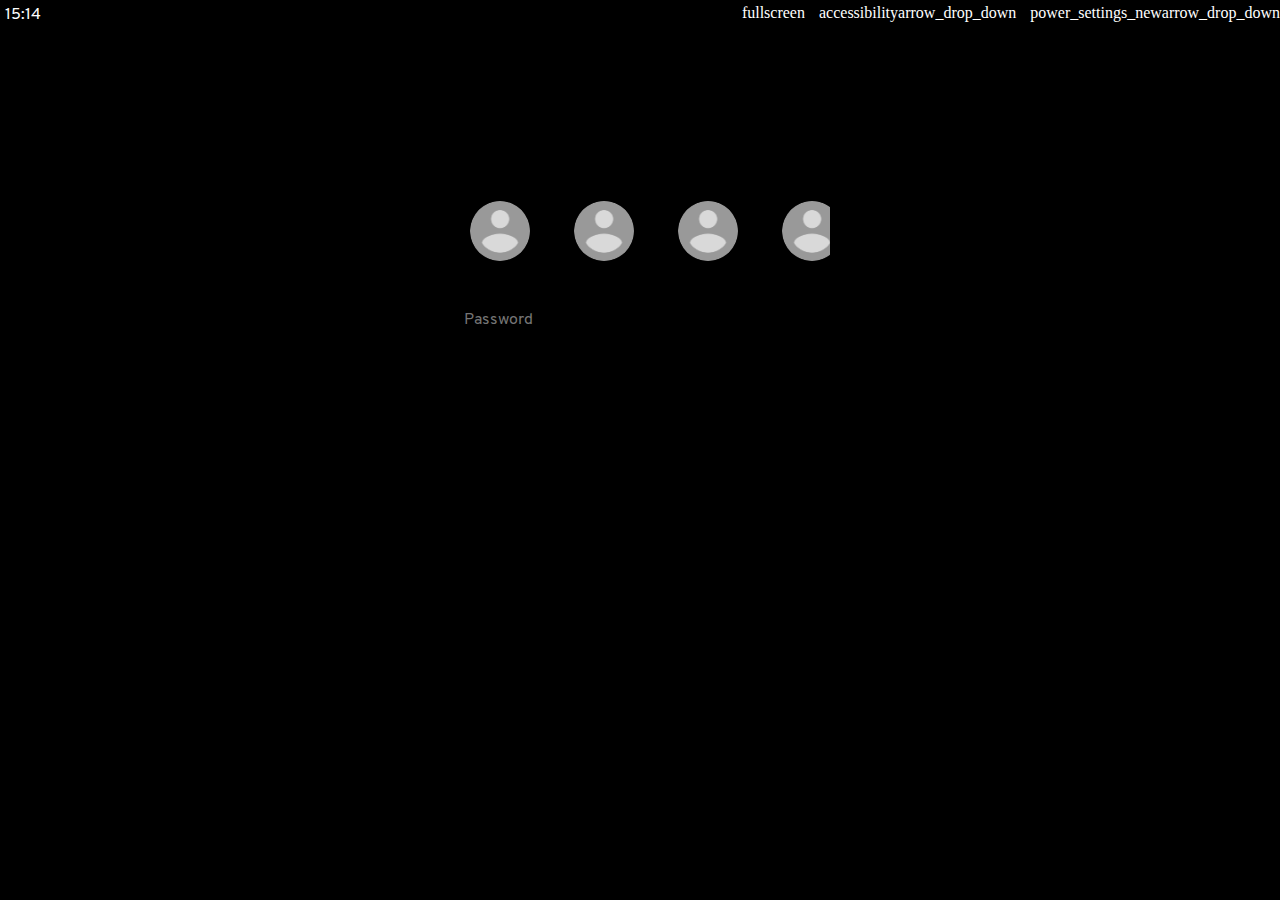
==== index.html @ baf1b435 "Add notifications area" ====
<!DOCTYPE html>
<html>
    <head>
        <title>subOS</title>
        <meta name="viewport" content="width=device-width, initial-scale=1, maximum-scale=1, minimum-scale=1, user-scalable=no, minimal-ui">
        <link rel="stylesheet" href="lib/jqueryui.css">
        <link rel="stylesheet" href="font/import.css">
        <link rel="stylesheet" href="funcs/fontSizes/style.css">
        <link rel="stylesheet" href="funcs/colours/style.css">
        <link rel="stylesheet" href="funcs/scrollbars/style.css">
        <link rel="stylesheet" href="funcs/sReader/style.css">
        <link rel="stylesheet" href="funcs/screens/style.css">
        <link rel="stylesheet" href="funcs/menus/style.css">
        <link rel="stylesheet" href="funcs/windows/style.css">
        <link rel="stylesheet" href="style.css">
        <script src="lib/jquery.min.js"></script>
        <script src="lib/jqueryui.js"></script>
        <script src="lib/touchpunch.min.js"></script>
        <script src="funcs/sReader/script.js"></script>
        <script src="funcs/screens/script.js"></script>
        <script src="funcs/menus/script.js"></script>
        <script src="funcs/windows/script.js"></script>
        <script src="funcs/notifications/script.js"></script>
        <script src="script.js"></script>
    </head>
    <body>
        <screen name="signIn" class="signInBackground" data-readable="sign in page">
            <div class="infoBar">
                <span class="infoTime readableText" data-readable="The time is unavailable">--:--</span>
                <div class="infoBarRight">
                    <button onclick="toggleFullscreen();" class="infoButton" data-readable="Toggle fullscreen"><i>fullscreen</i></button>
                    <button onclick="menus.show('#signInAccessibilityMenu', 0, $('.infoBar').outerHeight(), true);" class="infoButton" data-readable="Accessibility options"><i>accessibility</i><i>arrow_drop_down</i></button>
                    <button onclick="menus.show('#signInPowerMenu', 0, $('.infoBar').outerHeight(), true);" class="infoButton" data-readable="Power options"><i>power_settings_new</i><i>arrow_drop_down</i></button>
                    <menu id="signInAccessibilityMenu">
                        <button onclick="sReader.switchState();" class="menuItem">subReader</button>
                    </menu>
                    <menu id="signInPowerMenu">
                        <button onclick="window.location.href = 'https://subnodal.com';" class="menuItem">Exit session</button>
                    </menu>
                </div>
            </div>
            <main>
                <div class="card greeter">
                    <div class="cardContent center">
                        <h1>Sign into subOS</h1>
                        <div class="signInPersonal"></div>
                        <div class="signInNetwork">
                            <input placeholder="Username" class="fillWidth" id="signInNetworkUsername">
                        </div>
                        <input type="password" placeholder="Password" class="fillWidth" id="signInPassword">
                    </div>
                    <div class="cardButtons greeter">
                        <button onclick="screens.fade('tests');" class="flat">Help</button>
                        <button onclick="signIn();">Sign In</button>
                    </div>
                </div>
            </main>
        </screen>
        <screen name="desktop" class="desktopBackground" data-readable="desktop">
            <div class="infoBar">
                <span class="infoTime readableText" data-readable="The time is unavailable">--:--</span>
                <div class="infoBarRight">
                    <button onclick="menus.show('#desktopMyAccount', 0, $('.infoBar').outerHeight(), true);" class="infoButton" data-readable="My account"><span class="myUsername">User</span> <i>arrow_drop_down</i></button>
                    <button onclick="menus.show('#desktopPowerMenu', 0, $('.infoBar').outerHeight(), true);" class="infoButton" data-readable="Power options"><i>power_settings_new</i><i>arrow_drop_down</i></button>
                    <menu id="desktopMyAccount">
                        <div class="menuArea coloured center" data-readable="My account information">
                            <img class="accountImage big myAccountImage" />
                            <div class="myUsername">User</div>
                        </div>
                        <button onclick="signOut();" class="menuItem">Sign out</button>
                    </menu>
                    <menu id="desktopPowerMenu">
                        <button onclick="window.location.href = 'https://subnodal.com';" class="menuItem">Exit session</button>
                    </menu>
                </div>
            </div>
            <windows></windows>
            <div class="appBar">
                <a href="javascript:newWindow('nativeApps/test/index.html', 'Test App');" class="appBarAppLauncherButton hidden readableButton" data-readable="App Launcher"><img src="media/appLauncherIcon.png" class="appBarOptionsIcon" /></a>
                <div class="appBarOpenApps"></div>
                <a onclick="notifications.open();" class="appBarAppLauncherButton hidden readableButton" data-readable="Notifications"><img src="media/notificationsIcon.png" class="appBarOptionsIcon appBarNotificationsIcon" /></a>
            </div>
            <menu id="notificationsMenu">
                <div class="menuArea coloured">Notifications</div>
                <div class="menuArea">All caught up! There are no notifications to attend to right now.</div>
            </menu>
        </screen>
        <screen name="tests" data-readable="tests page">
            <div class="infoBar">
                <span class="readableText infoTime" data-readable="The time is unavailable">--:--</span>
            </div>
            <main>
                <section>
                    <h1>subOS Tests</h1>
                    <p>
                        Hi! This is very proof-of-concept. The account names are placeholders only.
                    </p>
                    <p data-no-sreader>
                        <label for="random">Enter some text!</label> <input id="random" data-readable="a random input box">
                        <button onclick="alert($('input').val());">Click Me!</button>
                        <button onclick="screens.fade('signIn');">Sign In</button>
                    </p>
                    <h2>subReader</h2>
                    <p data-no-sreader>
                        <button onclick="sReader.switchState();">Switch on/off subReader (Ctrl+F12)</button>
                        <button onclick="screens.fade('sReaderHelp');">subReader Help</button>
                    </p>
                </section>
            </main>
        </screen>
        <screen name="sReaderHelp" data-readable="subReader Help">
            <div class="infoBar">
                <span class="readableText infoTime" data-readable="The time is unavailable">--:--</span>
            </div>
            <main>
                <section>
                    <h1>subReader Help</h1>
                    <p>
                        To turn the reader on and off press Ctrl+F12. To turn
                        on/off blackout mode for security press Alt+F12. Blackout
                        mode can help keep documents that you type private by
                        blanking the screen but still giving a representation of
                        the screen by voice. The keyboard can allow for navigation.
                    </p>
                    <p>
                        To focus on the next object press Tab. You should then
                        get a description of the highlighted object. To read the
                        content of the object again press Ctrl+Alt. To read it
                        again slowly press Ctrl+Shift+Alt. Press Enter to press
                        the object.
                    </p>
                    <p>
                        To get the spelling of the last word in the object press
                        Alt+S. To stop subReader from speaking temporarily,
                        press Alt+Q.
                    </p>
                    <button onclick="screens.fade('tests');">Go back</button>
                </section>
            </main>
        </screen>
        <div id="alertBackground"></div>
        <div id="alertBox"></div>
        <div id="sReader">
            <div class="card-content" id="sReaderContent"></div>
        </div>
        <div>
            <div id="sReaderBlackout"></div>
            <style id="sReaderStyle"></style>
        </div>
    </body>
</html>
---- font/import.css ----
/* latin-ext */
@font-face {
    font-family: "Overpass";
    font-style: normal;
    font-weight: 400;
    src: local("Overpass Regular"), local("Overpass-Regular"), url("latin-ext-norm.woff2") format("woff2");
    unicode-range: U+0100-024F, U+0259, U+1E00-1EFF, U+2020, U+20A0-20AB, U+20AD-20CF, U+2113, U+2C60-2C7F, U+A720-A7FF;
}

/* latin */
@font-face {
    font-family: "Overpass";
    font-style: normal;
    font-weight: 400;
    src: local("Overpass Regular"), local("Overpass-Regular"), url("latin-norm.woff2") format("woff2");
    unicode-range: U+0000-00FF, U+0131, U+0152-0153, U+02BB-02BC, U+02C6, U+02DA, U+02DC, U+2000-206F, U+2074, U+20AC, U+2122, U+2191, U+2193, U+2212, U+2215, U+FEFF, U+FFFD;
}

/* latin-ext */
@font-face {
    font-family: "Overpass Mono";
    font-style: normal;
    font-weight: 400;
    src: local("Overpass Mono Regular"), local("OverpassMono-Regular"), url("latin-ext-term.woff2") format("woff2");
    unicode-range: U+0100-024F, U+0259, U+1E00-1EFF, U+2020, U+20A0-20AB, U+20AD-20CF, U+2113, U+2C60-2C7F, U+A720-A7FF;
}

/* latin */
@font-face {
    font-family: "Overpass Mono";
    font-style: normal;
    font-weight: 400;
    src: local("Overpass Mono Regular"), local("OverpassMono-Regular"), url("latin-term.woff2") format("woff2");
    unicode-range: U+0000-00FF, U+0131, U+0152-0153, U+02BB-02BC, U+02C6, U+02DA, U+02DC, U+2000-206F, U+2074, U+20AC, U+2122, U+2191, U+2193, U+2212, U+2215, U+FEFF, U+FFFD;
}

/* icons */
@font-face {
    font-family: "Material Icons";
    font-style: normal;
    font-weight: 400;
    src: url("icons.ttf") format("truetype");
}

i {
    font-family: "Material Icons";
    font-weight: normal;
    font-style: normal;
    display: inline-block;
    line-height: 1;
    text-transform: none;
    letter-spacing: normal;
    word-wrap: normal;
    white-space: nowrap;
    direction: ltr;
    -webkit-font-smoothing: antialiased;
    text-rendering: optimizeLegibility;
    -moz-osx-font-smoothing: grayscale;
    font-feature-settings: "liga";
    vertical-align: middle;
    position: relative;
    top: -2px;
}
---- funcs/fontSizes/style.css ----
* {
    font-size: 1em;
}

h1 {
    font-size: 1.3em;
}

h1.normal {
    font-size: 1em;
}

h2 {
    font-size: 1.1em;
}

h3 {
    font-size: 1em;
}

p, div, screen {
    font-size: 1em;
}

button, input {
    font-size: 1em;
}

.infoBar {
    height: 1em;
}
---- funcs/screens/style.css ----
screen {
    display: none;
    position: absolute;
    top: 0;
    left: 0;
    width: 100vw;
    height: 100vh;
    background-color: white;
    overflow: auto;
}
---- funcs/menus/style.css ----
menu {
    display: none;
    position: absolute;
    margin: 0;
    padding: 0;
    min-width: 150px;
    max-width: 300px;
    border-radius: 5px;
    background-color: var(--backgroundColour);
    color: var(--textColour);
    box-shadow: 0px 0px 10px 0px rgba(0, 0, 0, 0.5);
}

.menuItem, .menuArea {
    display: block;
    margin: 0;
    padding: 8px;
    width: 100%;
    border-radius: 0;
    text-align: left;
    background-color: transparent;
    color: var(--textColour);
    box-sizing: border-box;
}

.menuItem.coloured, .menuArea.coloured {
    background-color: var(--uiColour);
    color: white;
}

.menuItem:first-child, .menuArea:first-child {
    border-top-left-radius: 5px;
    border-top-right-radius: 5px;
}

.menuItem:last-child, .menuArea:last-child {
    border-bottom-left-radius: 5px;
    border-bottom-right-radius: 5px;
}

.menuItem:hover {
    background-color: rgba(0, 0, 0, 0.2);
}

.menuItem.coloured:hover {
    background-color: var(--uiColour);
}
---- funcs/windows/style.css ----
windows {
    display: block;
    position: absolute;
    top: 0;
    left: 0;
    width: 100%;
    height: 100%;
    overflow: hidden;
}

window {
    display: block;
    position: absolute!important;
    width: 400px;
    height: 300px;
    padding: 5px;
    border: 0;
    border-radius: 5px;
    z-index: 0;
    background-color: var(--uiColour);
    transition: 0.5s background-color;
}

div.windowBar {
    position: relative;
    width: calc(100% - 80px);
    height: 20px;
    float: left;
    color: white;
    user-select: none;
    cursor: default;
}

div.windowButtons {
    width: 80px;
    height: 20px;
    float: left;
    text-align: right;
    user-select: none;
}

button.windowButton {
    width: 20px;
    height: 20px;
    margin: 0;
    padding: 0;
    padding-left: 5px;
    background-color: transparent;
}

div.windowBody {
    display: block;
    position: relative;
    top: 25px;
    width: 100%;
    height: calc(100% - 25px);
    background-color: white;
}

.windowContent {
    display: block;
    position: relative;
    top: -25px;
    width: 100%;
    height: 100%;
    border: none;
    pointer-events: auto;
    cursor: auto;
}
---- style.css ----
html, body {
    background-color: black;
    overflow: hidden;
}

* {
    font-family: "Overpass", "Roboto", sans-serif;
    outline: none;
    cursor: default;
    user-select: none;
}

h1, code {
    font-family: "Overpass Mono", "Roboto Mono", sans-serif;
}

h1.normal {
    font-family: "Overpass", "Roboto", sans-serif;
}

span, strong, em {
    font-family: inherit;
}

a {
    color: var(--uiFlatTextColour);
    text-decoration: none;
}

a:hover {
    text-decoration: underline;
}

a.hidden {
    color: unset;
    text-decoration: unset;
}

a.hidden:hover {
    text-decoration: unset;
}

main {
    padding-top: 30px;
}

section {
    margin: 8px;
    padding: 8px;
    padding-left: 50px;
    padding-right: 50px;
}

button {
    margin: 4px;
    padding: 8px;
    padding-left: 10px;
    padding-right: 10px;
    border-radius: 5px;
    border: none;
    background-color: var(--uiColour);
    color: var(--uiTextColour);
    transition: 0.5s;
}

button:hover {
    background-color: var(--uiHoverColour);
}

button.flat {
    background-color: inherit;
    color: var(--uiFlatTextColour);
}

input {
    margin: 4px;
    padding: 8px;
    padding-left: 10px;
    padding-right: 10px;
    border-radius: 5px;
    border: none;
    background-color: var(--uiInputColour);
    color: var(--uiInputTextColour);
    transition: 0.5s;
    cursor: text;
    user-select: unset;
}

input.fillWidth {
    width: calc(100% - 28px)!important;
}

div.card {
    margin: 5px;
    padding-top: 10px;
    border-radius: 5px;
    background-color: var(--backgroundColour);
    color: var(--textColour);
}

div.card.greeter {
    margin-left: calc(50vw - 200px);
    margin-right: calc(50vw - 200px);
    margin-top: 100px;
    margin-bottom: 100px;
    max-height: calc(100vh - 275px);
    overflow: auto;
}

div.cardContent {
    padding-left: 10px;
    padding-right: 10px;
}

div.cardButtons {
    margin: -10px;
    margin-top: 10px;
    margin-bottom: 10px;
    width: 100%;
    text-align: right;
}

.left {
    text-align: left;
}

.center {
    text-align: center;
}

.right {
    text-align: right;
}

.noMargin {
    margin: 0;
}

.fillWidth {
    width: fit-content;
}

.alertContent {
    padding: 10px;
    min-height: 50px;
    max-height: 100px;
    overflow: auto;
}

.alertButtons {
    text-align: right;
}

.infoBar {
    position: fixed;
    top: 0;
    left: 0;
    width: 100%;
    background-color: black;
    color: white;
    padding: 5px;
}

.infoBarRight {
    float: right;
    height: 100%;
}

.infoButton {
    margin: 0;
    padding: 0;
    padding-left: 5px;
    padding-right: 5px;
    background-color: transparent;
    color: white;
}

.infoButton:hover {
    background-color: transparent;
    color: rgba(255, 255, 255, 0.5);
}

.appBar {
    position: fixed;
    bottom: 0;
    left: 0;
    width: 100%;
    height: 50px;
    background-color: rgba(0, 0, 0, 0.7);
    color: white;
    padding: 5px;
    white-space: nowrap;
    overflow-x: auto;
    overflow-y: hidden;
}

.appBarOpenApps {
    display: inline-block;
}

.appBarOpenAppButton, .appBarAppLauncherButton {
    margin-right: 10px;
    padding: 0;
}

.appBarOpenAppIcon, .appBarAppLauncherIcon {
    width: 50px;
    height: 50px;
    margin: -5px;
    padding: 5px;
    border-radius: 50px;
    transition: 0.5s;
}

.appBarOpenAppIcon.selected {
    background-color: rgba(255, 255, 255, 0.2);
}

.appBarAppLauncherIcon:hover {
    background-color: rgba(255, 255, 255, 0.5);
}

#alertBackground {
    display: none;
    position: fixed;
    top: 0;
    left: 0;
    width: 100vw;
    height: 100vw;
    background-color: rgba(0, 0, 0, 0.5);
}

#alertBox {
    display: none;
    position: fixed;
    top: calc(50vh - 150px);
    left: calc(50vw - 150px);
    width: 300px;
    min-height: 100px;
    max-height: 300px;
    border-radius: 5px;
    background-color: white;
}

.signInBackground {
    background: var(--desktopBackground);
}

.desktopBackground {
    background: var(--desktopBackground);
}

.signInPersonal {
    padding-top: 5px;
    white-space: nowrap;
    overflow-x: scroll;
}

.signInPersonalItem {
    display: inline-block;
}

.signInPersonalImage {
    width: 60px;
    height: 60px;
    margin: 5px;
    border: 0px solid transparent;
    border-radius: 60px;
    transition: 0.5s;
}

.signInPersonalImage.selected {
    border: 5px solid var(--uiColour);
    margin: 0px;
}

.signInPersonalText {
    width: 100px;
    white-space: nowrap;
    overflow: hidden;
    text-overflow: ellipsis;
}

.signInNetwork {
    display: none;
}

.accountImage {
    width: 60px;
    height: 60px;
    margin: 5px;
    border-radius: 60px;
}

.accountImage.big {
    width: 100px;
    height: 100px;
    border-radius: 100px;
}
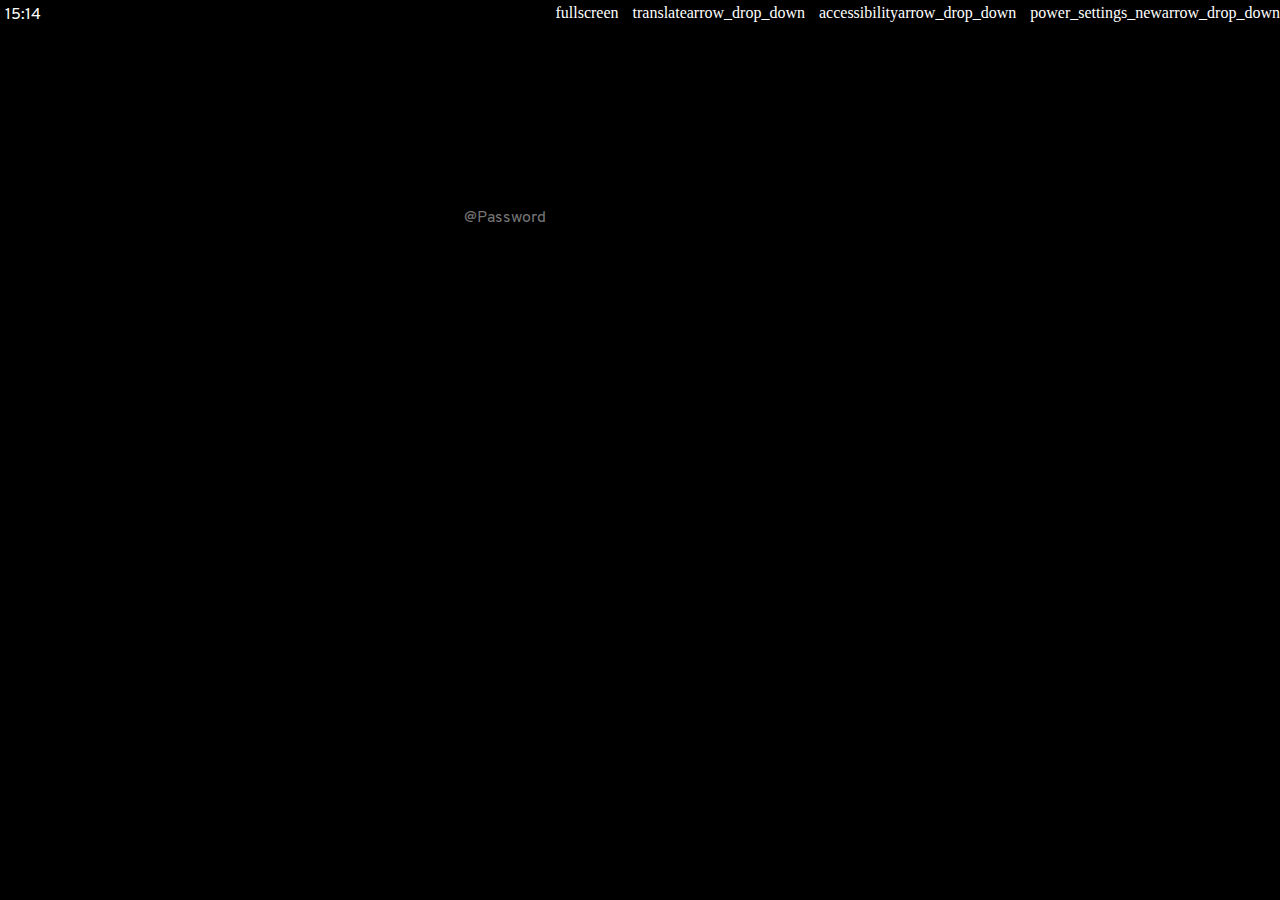
==== commit a1a8a169: "Fix time going slightly down" ====
--- a/index.html
+++ b/index.html
@@ -7,6 +7,7 @@
         <link rel="stylesheet" href="font/import.css">
         <link rel="stylesheet" href="funcs/fontSizes/style.css">
         <link rel="stylesheet" href="funcs/colours/style.css">
+        <link rel="stylesheet" href="funcs/ui/style.css">
         <link rel="stylesheet" href="funcs/scrollbars/style.css">
         <link rel="stylesheet" href="funcs/sReader/style.css">
         <link rel="stylesheet" href="funcs/screens/style.css">
@@ -16,6 +17,12 @@
         <script src="lib/jquery.min.js"></script>
         <script src="lib/jqueryui.js"></script>
         <script src="lib/touchpunch.min.js"></script>
+        <script src="funcs/lang/script.js"></script>
+        <script src="lang/overrides.js"></script>
+        <script src="lang/zh-CN.js"></script>
+        <script src="lang/en-AU.js"></script>
+        <script src="lang/en-US.js"></script>
+        <script src="lang/fr-FR.js"></script>
         <script src="funcs/sReader/script.js"></script>
         <script src="funcs/screens/script.js"></script>
         <script src="funcs/menus/script.js"></script>
@@ -24,70 +31,78 @@
         <script src="script.js"></script>
     </head>
     <body>
-        <screen name="signIn" class="signInBackground" data-readable="sign in page">
+        <screen name="signIn" class="signInBackground" data-readable="@sign in page">
             <div class="infoBar">
-                <span class="infoTime readableText" data-readable="The time is unavailable">--:--</span>
+                <span class="infoBarTextContent infoTime readableText" data-readable="@The time is unavailable">--:--</span>
                 <div class="infoBarRight">
-                    <button onclick="toggleFullscreen();" class="infoButton" data-readable="Toggle fullscreen"><i>fullscreen</i></button>
-                    <button onclick="menus.show('#signInAccessibilityMenu', 0, $('.infoBar').outerHeight(), true);" class="infoButton" data-readable="Accessibility options"><i>accessibility</i><i>arrow_drop_down</i></button>
-                    <button onclick="menus.show('#signInPowerMenu', 0, $('.infoBar').outerHeight(), true);" class="infoButton" data-readable="Power options"><i>power_settings_new</i><i>arrow_drop_down</i></button>
+                    <button onclick="toggleFullscreen();" class="infoButton" data-readable="@Toggle fullscreen"><i>fullscreen</i></button>
+                    <button onclick="menus.show('#signInLanguageMenu', 0, $('.infoBar').outerHeight(), true);" class="infoButton" data-readable="@Language options"><i>translate</i><i>arrow_drop_down</i></button>
+                    <button onclick="menus.show('#signInAccessibilityMenu', 0, $('.infoBar').outerHeight(), true);" class="infoButton" data-readable="@Accessibility options"><i>accessibility</i><i>arrow_drop_down</i></button>
+                    <button onclick="menus.show('#signInPowerMenu', 0, $('.infoBar').outerHeight(), true);" class="infoButton" data-readable="@Power options"><i>power_settings_new</i><i>arrow_drop_down</i></button>
+                    <menu id="signInLanguageMenu">
+                        <button onclick="window.location.href = window.location.href.split('?')[0] + '?lang=zh-CN';" class="menuItem">中文（简体）</button>
+                        <button onclick="window.location.href = window.location.href.split('?')[0] + '?lang=en-AU';" class="menuItem">English (Australia)</button>
+                        <button onclick="window.location.href = window.location.href.split('?')[0] + '?lang=en-GB';" class="menuItem">English (United Kingdom)</button>
+                        <button onclick="window.location.href = window.location.href.split('?')[0] + '?lang=en-US';" class="menuItem">English (United States)</button>
+                        <button onclick="window.location.href = window.location.href.split('?')[0] + '?lang=fr-FR';" class="menuItem">Français (France)</button>
+                    </menu>
                     <menu id="signInAccessibilityMenu">
-                        <button onclick="sReader.switchState();" class="menuItem">subReader</button>
+                        <button onclick="sReader.switchState();" class="menuItem">@subReader</button>
                     </menu>
                     <menu id="signInPowerMenu">
-                        <button onclick="window.location.href = 'https://subnodal.com';" class="menuItem">Exit session</button>
+                        <button onclick="window.location.href = 'https://subnodal.com';" class="menuItem">@Exit session</button>
                     </menu>
                 </div>
             </div>
             <main>
                 <div class="card greeter">
                     <div class="cardContent center">
-                        <h1>Sign into subOS</h1>
+                        <h1>@Sign into subOS</h1>
                         <div class="signInPersonal"></div>
                         <div class="signInNetwork">
-                            <input placeholder="Username" class="fillWidth" id="signInNetworkUsername">
+                            <input placeholder="@Username" class="fillWidth" id="signInNetworkUsername">
                         </div>
-                        <input type="password" placeholder="Password" class="fillWidth" id="signInPassword">
+                        <input type="password" placeholder="@Password" class="fillWidth" id="signInPassword">
                     </div>
                     <div class="cardButtons greeter">
-                        <button onclick="screens.fade('tests');" class="flat">Help</button>
-                        <button onclick="signIn();">Sign In</button>
+                        <button onclick="screens.fade('tests');" class="flat">@Help</button>
+                        <button onclick="signIn();">@Sign In</button>
                     </div>
                 </div>
             </main>
         </screen>
-        <screen name="desktop" class="desktopBackground" data-readable="desktop">
+        <screen name="desktop" class="desktopBackground" data-readable="@desktop">
             <div class="infoBar">
-                <span class="infoTime readableText" data-readable="The time is unavailable">--:--</span>
+                <span class="infoBarTextContent infoTime readableText" data-readable="@The time is unavailable">--:--</span>
                 <div class="infoBarRight">
-                    <button onclick="menus.show('#desktopMyAccount', 0, $('.infoBar').outerHeight(), true);" class="infoButton" data-readable="My account"><span class="myUsername">User</span> <i>arrow_drop_down</i></button>
-                    <button onclick="menus.show('#desktopPowerMenu', 0, $('.infoBar').outerHeight(), true);" class="infoButton" data-readable="Power options"><i>power_settings_new</i><i>arrow_drop_down</i></button>
+                    <button onclick="menus.show('#desktopMyAccount', 0, $('.infoBar').outerHeight(), true);" class="infoButton" data-readable="@My account"><span class="myUsername">@User</span> <i>arrow_drop_down</i></button>
+                    <button onclick="menus.show('#desktopPowerMenu', 0, $('.infoBar').outerHeight(), true);" class="infoButton" data-readable="@Power options"><i>power_settings_new</i><i>arrow_drop_down</i></button>
                     <menu id="desktopMyAccount">
-                        <div class="menuArea coloured center" data-readable="My account information">
+                        <div class="menuArea coloured center" data-readable="@My account information">
                             <img class="accountImage big myAccountImage" />
-                            <div class="myUsername">User</div>
+                            <div class="myUsername">@User</div>
                         </div>
-                        <button onclick="signOut();" class="menuItem">Sign out</button>
+                        <button onclick="signOut();" class="menuItem">@Sign out</button>
                     </menu>
                     <menu id="desktopPowerMenu">
-                        <button onclick="window.location.href = 'https://subnodal.com';" class="menuItem">Exit session</button>
+                        <button onclick="window.location.href = 'https://subnodal.com';" class="menuItem">@Exit session</button>
                     </menu>
                 </div>
             </div>
             <windows></windows>
             <div class="appBar">
-                <a href="javascript:newWindow('nativeApps/test/index.html', 'Test App');" class="appBarAppLauncherButton hidden readableButton" data-readable="App Launcher"><img src="media/appLauncherIcon.png" class="appBarOptionsIcon" /></a>
+                <a href="javascript:newWindow('nativeApps/test/index.html', 'Test App');" class="appBarAppLauncherButton hidden readableButton" data-readable="@App Launcher"><img src="media/appLauncherIcon.png" class="appBarOptionsIcon" /></a>
                 <div class="appBarOpenApps"></div>
-                <a onclick="notifications.open();" class="appBarAppLauncherButton hidden readableButton" data-readable="Notifications"><img src="media/notificationsIcon.png" class="appBarOptionsIcon appBarNotificationsIcon" /></a>
+                <a onclick="notifications.open();" class="appBarAppLauncherButton hidden readableButton" data-readable="@Notifications"><img src="media/notificationsIcon.png" class="appBarOptionsIcon appBarNotificationsIcon" /></a>
             </div>
             <menu id="notificationsMenu">
-                <div class="menuArea coloured">Notifications</div>
-                <div class="menuArea">All caught up! There are no notifications to attend to right now.</div>
+                <div class="menuArea coloured">@Notifications</div>
+                <div class="menuArea">@All caught up! There are no notifications to attend to right now.</div>
             </menu>
         </screen>
         <screen name="tests" data-readable="tests page">
             <div class="infoBar">
-                <span class="readableText infoTime" data-readable="The time is unavailable">--:--</span>
+                <span class="infoBarTextContent readableText infoTime" data-readable="@The time is unavailable">--:--</span>
             </div>
             <main>
                 <section>
@@ -110,7 +125,7 @@
         </screen>
         <screen name="sReaderHelp" data-readable="subReader Help">
             <div class="infoBar">
-                <span class="readableText infoTime" data-readable="The time is unavailable">--:--</span>
+                <span class="infoBarTextContent readableText infoTime" data-readable="@The time is unavailable">--:--</span>
             </div>
             <main>
                 <section>
--- a/funcs/ui/style.css
+++ b/funcs/ui/style.css
@@ -0,0 +1,98 @@
+* {
+    font-family: "Overpass", "Roboto", sans-serif;
+    outline: none;
+    cursor: default;
+    user-select: none;
+}
+
+h1, code {
+    font-family: "Overpass Mono", "Roboto Mono", sans-serif;
+}
+
+h1.normal {
+    font-family: "Overpass", "Roboto", sans-serif;
+}
+
+span, strong, em {
+    font-family: inherit;
+}
+
+a {
+    color: var(--uiFlatTextColour);
+    text-decoration: none;
+}
+
+a:hover {
+    text-decoration: underline;
+}
+
+a.hidden {
+    color: unset;
+    text-decoration: unset;
+}
+
+a.hidden:hover {
+    text-decoration: unset;
+}
+
+section {
+    margin: 8px;
+    padding: 8px;
+    padding-left: 50px;
+    padding-right: 50px;
+}
+
+button {
+    margin: 4px;
+    padding: 8px;
+    padding-left: 10px;
+    padding-right: 10px;
+    border-radius: 5px;
+    border: none;
+    background-color: var(--uiColour);
+    color: var(--uiTextColour);
+    transition: 0.5s;
+}
+
+button:hover {
+    background-color: var(--uiHoverColour);
+}
+
+button.flat {
+    background-color: inherit;
+    color: var(--uiFlatTextColour);
+}
+
+input {
+    margin: 4px;
+    padding: 8px;
+    padding-left: 10px;
+    padding-right: 10px;
+    border-radius: 5px;
+    border: none;
+    background-color: var(--uiInputColour);
+    color: var(--uiInputTextColour);
+    transition: 0.5s;
+    cursor: text;
+    user-select: unset;
+}
+
+.left {
+    text-align: left!important;
+}
+
+.center {
+    text-align: center!important;
+}
+
+.right {
+    text-align: right!important;
+}
+
+.noMargin {
+    margin: 0;
+}
+
+.fillWidth {
+    width: fit-content;
+}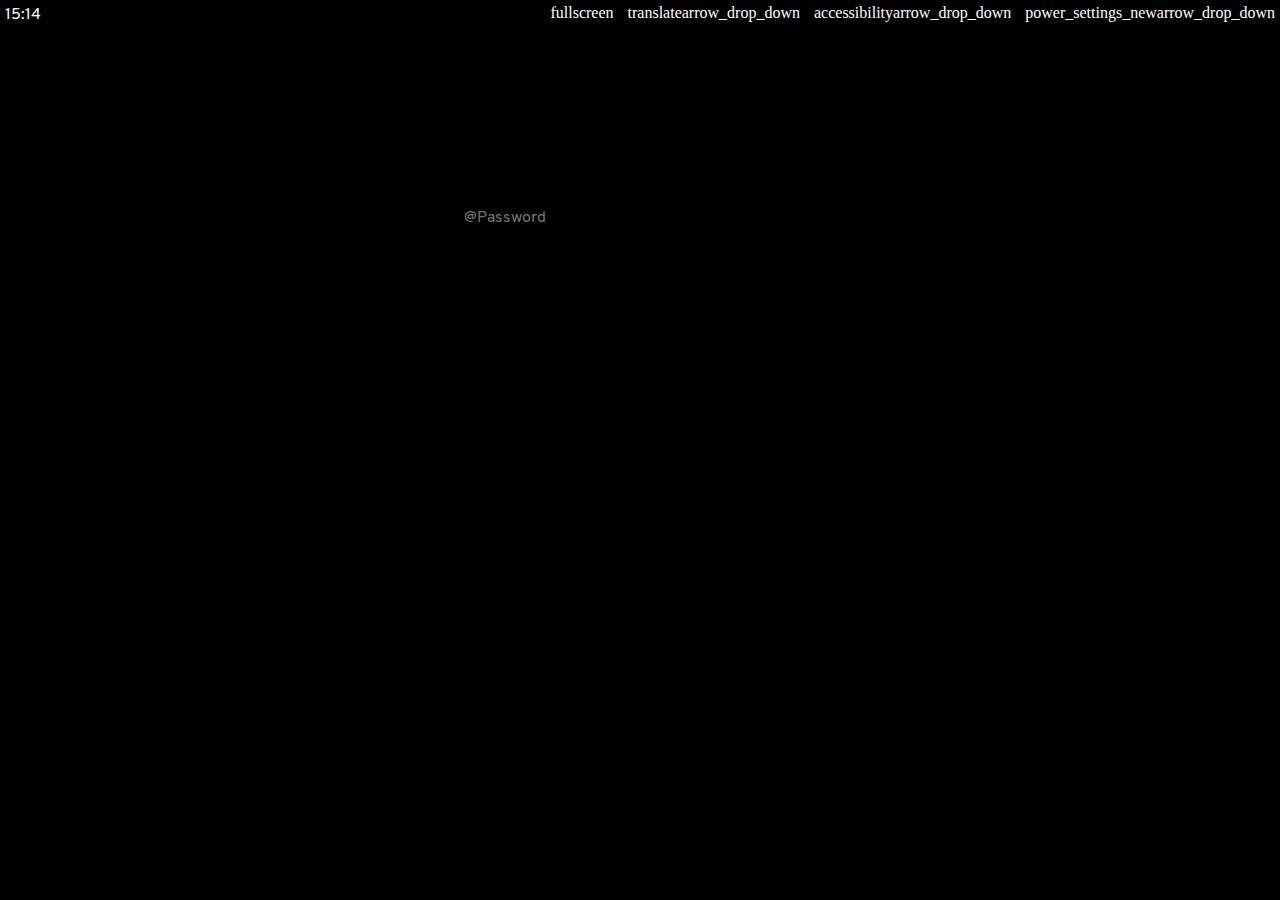
==== commit 07e71334: "Add base on-screen keyboard" ====
--- a/index.html
+++ b/index.html
@@ -3,6 +3,7 @@
     <head>
         <title>subOS</title>
         <meta name="viewport" content="width=device-width, initial-scale=1, maximum-scale=1, minimum-scale=1, user-scalable=no, minimal-ui">
+        <link rel="shortcut icon" href="favicon.png">
         <link rel="stylesheet" href="lib/jqueryui.css">
         <link rel="stylesheet" href="font/import.css">
         <link rel="stylesheet" href="funcs/fontSizes/style.css">
@@ -13,20 +14,35 @@
         <link rel="stylesheet" href="funcs/screens/style.css">
         <link rel="stylesheet" href="funcs/menus/style.css">
         <link rel="stylesheet" href="funcs/windows/style.css">
+        <link rel="stylesheet" href="funcs/alerts/style.css">
+        <link rel="stylesheet" href="funcs/osk/style.css">
         <link rel="stylesheet" href="style.css">
         <script src="lib/jquery.min.js"></script>
         <script src="lib/jqueryui.js"></script>
         <script src="lib/touchpunch.min.js"></script>
+        <script src="lib/pizzicato.min.js"></script>
+        <script src="funcs/ui/script.js"></script>
         <script src="funcs/lang/script.js"></script>
         <script src="lang/overrides.js"></script>
         <script src="lang/zh-CN.js"></script>
+        <script src="lang/de-DE.js"></script>
         <script src="lang/en-AU.js"></script>
         <script src="lang/en-US.js"></script>
+        <script src="lang/es-ES.js"></script>
         <script src="lang/fr-FR.js"></script>
+        <script src="lang/hi-IN.js"></script>
+        <script src="funcs/bootableComms/script.js"></script>
+        <script src="funcs/systemActions/script.js"></script>
+        <script src="funcs/tablet/script.js"></script>
+        <script src="funcs/devOps/script.js"></script>
         <script src="funcs/sReader/script.js"></script>
+        <script src="funcs/sReader/tones.js"></script>
         <script src="funcs/screens/script.js"></script>
         <script src="funcs/menus/script.js"></script>
         <script src="funcs/windows/script.js"></script>
+        <script src="funcs/alerts/script.js"></script>
+        <script src="funcs/osk/script.js"></script>
+        <script src="funcs/appLauncher/script.js"></script>
         <script src="funcs/notifications/script.js"></script>
         <script src="script.js"></script>
     </head>
@@ -35,22 +51,28 @@
             <div class="infoBar">
                 <span class="infoBarTextContent infoTime readableText" data-readable="@The time is unavailable">--:--</span>
                 <div class="infoBarRight">
-                    <button onclick="toggleFullscreen();" class="infoButton" data-readable="@Toggle fullscreen"><i>fullscreen</i></button>
+                    <button onclick="toggleFullscreen();" class="infoButton nonBootable" data-readable="@Toggle fullscreen"><i>fullscreen</i></button>
                     <button onclick="menus.show('#signInLanguageMenu', 0, $('.infoBar').outerHeight(), true);" class="infoButton" data-readable="@Language options"><i>translate</i><i>arrow_drop_down</i></button>
                     <button onclick="menus.show('#signInAccessibilityMenu', 0, $('.infoBar').outerHeight(), true);" class="infoButton" data-readable="@Accessibility options"><i>accessibility</i><i>arrow_drop_down</i></button>
                     <button onclick="menus.show('#signInPowerMenu', 0, $('.infoBar').outerHeight(), true);" class="infoButton" data-readable="@Power options"><i>power_settings_new</i><i>arrow_drop_down</i></button>
                     <menu id="signInLanguageMenu">
-                        <button onclick="window.location.href = window.location.href.split('?')[0] + '?lang=zh-CN';" class="menuItem">中文（简体）</button>
-                        <button onclick="window.location.href = window.location.href.split('?')[0] + '?lang=en-AU';" class="menuItem">English (Australia)</button>
-                        <button onclick="window.location.href = window.location.href.split('?')[0] + '?lang=en-GB';" class="menuItem">English (United Kingdom)</button>
-                        <button onclick="window.location.href = window.location.href.split('?')[0] + '?lang=en-US';" class="menuItem">English (United States)</button>
-                        <button onclick="window.location.href = window.location.href.split('?')[0] + '?lang=fr-FR';" class="menuItem">Français (France)</button>
+                        <button onclick="changeLang('zh-CN');" class="menuItem">中文（简体）</button>
+                        <button onclick="changeLang('de-DE');" class="menuItem">Deutsches (Deutschland)</button>
+                        <button onclick="changeLang('en-AU');" class="menuItem">English (Australia)</button>
+                        <button onclick="changeLang('en-GB');" class="menuItem">English (United Kingdom)</button>
+                        <button onclick="changeLang('en-US');" class="menuItem">English (United States)</button>
+                        <button onclick="changeLang('es-ES');" class="menuItem">Español (España)</button>
+                        <button onclick="changeLang('fr-FR');" class="menuItem">Français (France)</button>
+                        <button onclick="changeLang('hi-IN');" class="menuItem">हिंदी (भारत)</button>
                     </menu>
                     <menu id="signInAccessibilityMenu">
                         <button onclick="sReader.switchState();" class="menuItem">@subReader</button>
                     </menu>
                     <menu id="signInPowerMenu">
-                        <button onclick="window.location.href = 'https://subnodal.com';" class="menuItem">@Exit session</button>
+                        <button onclick="window.location.href = 'https://subnodal.com';" class="menuItem nonBootable">@Exit session</button>
+                        <button onclick="systemActions.shutdown();" class="menuItem bootable">@Shutdown</button>
+                        <button onclick="systemActions.reboot();" class="menuItem bootable">@Reboot</button>
+                        <button onclick="devOps.updateFromGit();" class="menuItem bootable">@Update from Git</button>
                     </menu>
                 </div>
             </div>
@@ -85,16 +107,21 @@
                         <button onclick="signOut();" class="menuItem">@Sign out</button>
                     </menu>
                     <menu id="desktopPowerMenu">
-                        <button onclick="window.location.href = 'https://subnodal.com';" class="menuItem">@Exit session</button>
+                        <button onclick="window.location.href = 'https://subnodal.com';" class="menuItem nonBootable">@Exit session</button>
+                        <button onclick="systemActions.shutdown();" class="menuItem bootable">@Shutdown</button>
+                        <button onclick="systemActions.reboot();" class="menuItem bootable">@Reboot</button>
+                        <button onclick="devOps.updateFromGit();" class="menuItem bootable">@Update from Git</button>
                     </menu>
                 </div>
             </div>
             <windows></windows>
             <div class="appBar">
-                <a href="javascript:newWindow('nativeApps/test/index.html', 'Test App');" class="appBarAppLauncherButton hidden readableButton" data-readable="@App Launcher"><img src="media/appLauncherIcon.png" class="appBarOptionsIcon" /></a>
+                <a onclick="appLauncher.open();" class="appBarAppLauncherButton hidden readableButton" data-readable="@App Launcher"><img src="media/appLauncherIcon.png" class="appBarOptionsIcon" /></a>
+                <!-- <a href="javascript:newWindow('nativeApps/LiveG Calculator/index.html', 'LiveG Calculator');" class="appBarAppLauncherButton hidden readableButton" data-readable="@App Launcher"><img src="media/appLauncherIcon.png" class="appBarOptionsIcon" /></a> -->
                 <div class="appBarOpenApps"></div>
                 <a onclick="notifications.open();" class="appBarAppLauncherButton hidden readableButton" data-readable="@Notifications"><img src="media/notificationsIcon.png" class="appBarOptionsIcon appBarNotificationsIcon" /></a>
             </div>
+            <menu id="appLauncherMenu"></menu>
             <menu id="notificationsMenu">
                 <div class="menuArea coloured">@Notifications</div>
                 <div class="menuArea">@All caught up! There are no notifications to attend to right now.</div>
@@ -111,8 +138,7 @@
                         Hi! This is very proof-of-concept. The account names are placeholders only.
                     </p>
                     <p data-no-sreader>
-                        <label for="random">Enter some text!</label> <input id="random" data-readable="a random input box">
-                        <button onclick="alert($('input').val());">Click Me!</button>
+                        <button onclick="screens.fade('wirelessSetup');">Wireless Setup</button>
                         <button onclick="screens.fade('signIn');">Sign In</button>
                     </p>
                     <h2>subReader</h2>
@@ -120,6 +146,20 @@
                         <button onclick="sReader.switchState();">Switch on/off subReader (Ctrl+F12)</button>
                         <button onclick="screens.fade('sReaderHelp');">subReader Help</button>
                     </p>
+                </section>
+            </main>
+        </screen>
+        <screen name="wirelessSetup">
+            <div class="infoBar">
+                <span class="infoBarTextContent readableText infoTime" data-readable="@The time is unavailable">--:--</span>
+            </div>
+            <main>
+                <section>
+                    <p>Available WAPs:</p>
+                    <ul class="availableWaps"></ul>
+                    <input placeholder="WAP SSID" id="WAPSSID">
+                    <input placeholder="WAP Password" id="WAPPassword">
+                    <button onclick="screens.fade('tests');">Go back</button>
                 </section>
             </main>
         </screen>
@@ -158,6 +198,7 @@
         <div id="sReader">
             <div class="card-content" id="sReaderContent"></div>
         </div>
+        <div id="osk"></div>
         <div>
             <div id="sReaderBlackout"></div>
             <style id="sReaderStyle"></style>
--- a/funcs/ui/style.css
+++ b/funcs/ui/style.css
@@ -5,7 +5,7 @@
     user-select: none;
 }
 
-h1, code {
+h1, code, .mono {
     font-family: "Overpass Mono", "Roboto Mono", sans-serif;
 }
 
@@ -58,9 +58,19 @@
     background-color: var(--uiHoverColour);
 }
 
+button:disabled {
+    background-color: var(--coverTextColour);
+    cursor: default;
+}
+
 button.flat {
     background-color: inherit;
     color: var(--uiFlatTextColour);
+}
+
+button.flat:disabled {
+    background-color: inherit;
+    color: var(--coverTextColour);
 }
 
 input {
--- a/funcs/osk/style.css
+++ b/funcs/osk/style.css
@@ -0,0 +1,11 @@
+#osk {
+    position: absolute;
+    display: none;
+    top: 100vh;
+    left: 0;
+    width: 100vw;
+    height: 40vh;
+    background-color: var(--backgroundColour);
+    box-shadow: 0px 0px 10px 0px rgba(0, 0, 0, 0.5);
+    transition: 0.5s top;
+}--- a/style.css
+++ b/style.css
@@ -3,87 +3,8 @@
     overflow: hidden;
 }
 
-* {
-    font-family: "Overpass", "Roboto", sans-serif;
-    outline: none;
-    cursor: default;
-    user-select: none;
-}
-
-h1, code {
-    font-family: "Overpass Mono", "Roboto Mono", sans-serif;
-}
-
-h1.normal {
-    font-family: "Overpass", "Roboto", sans-serif;
-}
-
-span, strong, em {
-    font-family: inherit;
-}
-
-a {
-    color: var(--uiFlatTextColour);
-    text-decoration: none;
-}
-
-a:hover {
-    text-decoration: underline;
-}
-
-a.hidden {
-    color: unset;
-    text-decoration: unset;
-}
-
-a.hidden:hover {
-    text-decoration: unset;
-}
-
 main {
     padding-top: 30px;
-}
-
-section {
-    margin: 8px;
-    padding: 8px;
-    padding-left: 50px;
-    padding-right: 50px;
-}
-
-button {
-    margin: 4px;
-    padding: 8px;
-    padding-left: 10px;
-    padding-right: 10px;
-    border-radius: 5px;
-    border: none;
-    background-color: var(--uiColour);
-    color: var(--uiTextColour);
-    transition: 0.5s;
-}
-
-button:hover {
-    background-color: var(--uiHoverColour);
-}
-
-button.flat {
-    background-color: inherit;
-    color: var(--uiFlatTextColour);
-}
-
-input {
-    margin: 4px;
-    padding: 8px;
-    padding-left: 10px;
-    padding-right: 10px;
-    border-radius: 5px;
-    border: none;
-    background-color: var(--uiInputColour);
-    color: var(--uiInputTextColour);
-    transition: 0.5s;
-    cursor: text;
-    user-select: unset;
 }
 
 input.fillWidth {
@@ -120,50 +41,33 @@
     text-align: right;
 }
 
-.left {
-    text-align: left;
-}
-
-.center {
-    text-align: center;
-}
-
-.right {
-    text-align: right;
-}
-
-.noMargin {
-    margin: 0;
-}
-
-.fillWidth {
-    width: fit-content;
-}
-
-.alertContent {
-    padding: 10px;
-    min-height: 50px;
-    max-height: 100px;
-    overflow: auto;
-}
-
-.alertButtons {
-    text-align: right;
-}
-
 .infoBar {
     position: fixed;
     top: 0;
     left: 0;
-    width: 100%;
+    width: calc(100% - 10px);
     background-color: black;
     color: white;
     padding: 5px;
+    z-index: 1;
+}
+
+.infoBar > .infoButton:first-of-type {
+    padding-left: 0;
+}
+
+.infoBarTextContent {
+    position: relative;
+    top: 0;
 }
 
 .infoBarRight {
     float: right;
     height: 100%;
+}
+
+.infoBarRight > .infoButton:last-of-type {
+    padding-right: 0;
 }
 
 .infoButton {
@@ -196,14 +100,17 @@
 
 .appBarOpenApps {
     display: inline-block;
+    padding-left: 10px;
+    padding-right: 64px;
+    min-width: calc(100vw - 150px);
 }
 
-.appBarOpenAppButton, .appBarAppLauncherButton {
+.appBarOpenAppButton, .appBarOptionsButton {
     margin-right: 10px;
     padding: 0;
 }
 
-.appBarOpenAppIcon, .appBarAppLauncherIcon {
+.appBarOpenAppIcon, .appBarOptionsIcon {
     width: 50px;
     height: 50px;
     margin: -5px;
@@ -216,30 +123,13 @@
     background-color: rgba(255, 255, 255, 0.2);
 }
 
-.appBarAppLauncherIcon:hover {
+.appBarOptionsIcon:hover {
     background-color: rgba(255, 255, 255, 0.5);
 }
 
-#alertBackground {
-    display: none;
+.appBarNotificationsIcon {
     position: fixed;
-    top: 0;
-    left: 0;
-    width: 100vw;
-    height: 100vw;
-    background-color: rgba(0, 0, 0, 0.5);
-}
-
-#alertBox {
-    display: none;
-    position: fixed;
-    top: calc(50vh - 150px);
-    left: calc(50vw - 150px);
-    width: 300px;
-    min-height: 100px;
-    max-height: 300px;
-    border-radius: 5px;
-    background-color: white;
+    right: 5px;
 }
 
 .signInBackground {
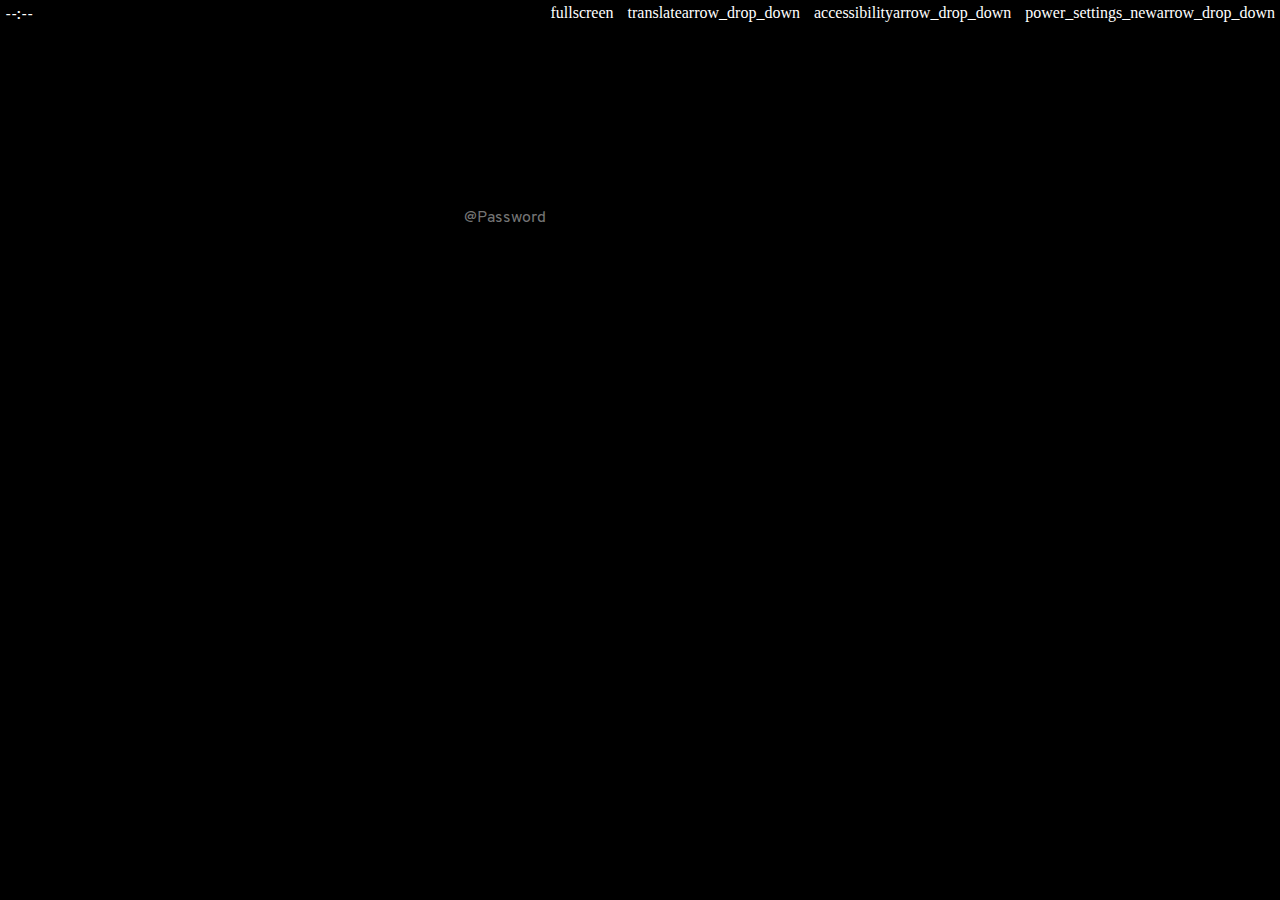
==== commit d463174a: "Add subOS-styled mouse cursors" ====
--- a/index.html
+++ b/index.html
@@ -10,17 +10,23 @@
         <link rel="stylesheet" href="funcs/colours/style.css">
         <link rel="stylesheet" href="funcs/ui/style.css">
         <link rel="stylesheet" href="funcs/scrollbars/style.css">
+        <link rel="stylesheet" href="funcs/mouse/style.css">
+        <link rel="stylesheet" href="funcs/mouse/jquiOverrides.css">
+        <link rel="stylesheet" href="funcs/bootableComms/style.css">
         <link rel="stylesheet" href="funcs/sReader/style.css">
         <link rel="stylesheet" href="funcs/screens/style.css">
         <link rel="stylesheet" href="funcs/menus/style.css">
         <link rel="stylesheet" href="funcs/windows/style.css">
         <link rel="stylesheet" href="funcs/alerts/style.css">
+        <link rel="stylesheet" href="funcs/ime/style.css">
         <link rel="stylesheet" href="funcs/osk/style.css">
+        <link rel="stylesheet" href="funcs/notifications/style.css">
         <link rel="stylesheet" href="style.css">
         <script src="lib/jquery.min.js"></script>
         <script src="lib/jqueryui.js"></script>
         <script src="lib/touchpunch.min.js"></script>
         <script src="lib/pizzicato.min.js"></script>
+        <script src="lib/caretpos.js"></script>
         <script src="funcs/ui/script.js"></script>
         <script src="funcs/lang/script.js"></script>
         <script src="lang/overrides.js"></script>
@@ -31,6 +37,7 @@
         <script src="lang/es-ES.js"></script>
         <script src="lang/fr-FR.js"></script>
         <script src="lang/hi-IN.js"></script>
+        <script src="funcs/mouse/script.js"></script>
         <script src="funcs/bootableComms/script.js"></script>
         <script src="funcs/systemActions/script.js"></script>
         <script src="funcs/tablet/script.js"></script>
@@ -41,7 +48,13 @@
         <script src="funcs/menus/script.js"></script>
         <script src="funcs/windows/script.js"></script>
         <script src="funcs/alerts/script.js"></script>
+        <script src="funcs/ime/script.js"></script>
+        <script src="funcs/ime/maps/pinyin.js"></script>
         <script src="funcs/osk/script.js"></script>
+        <script src="funcs/osk/keyboardLayouts.js"></script>
+        <script src="funcs/appRuntime/script.js"></script>
+        <script src="funcs/systemApps/script.js"></script>
+        <script src="funcs/systemApps/apps/testApp.js"></script>
         <script src="funcs/appLauncher/script.js"></script>
         <script src="funcs/notifications/script.js"></script>
         <script src="script.js"></script>
@@ -116,10 +129,9 @@
             </div>
             <windows></windows>
             <div class="appBar">
-                <a onclick="appLauncher.open();" class="appBarAppLauncherButton hidden readableButton" data-readable="@App Launcher"><img src="media/appLauncherIcon.png" class="appBarOptionsIcon" /></a>
-                <!-- <a href="javascript:newWindow('nativeApps/LiveG Calculator/index.html', 'LiveG Calculator');" class="appBarAppLauncherButton hidden readableButton" data-readable="@App Launcher"><img src="media/appLauncherIcon.png" class="appBarOptionsIcon" /></a> -->
+                <a onclick="appLauncher.open();" class="appBarAppLauncherButton appBarAppLauncherRTL hidden readableButton" data-readable="@App Launcher"><img src="media/appLauncherIcon.png" class="appBarOptionsIcon" /></a>
                 <div class="appBarOpenApps"></div>
-                <a onclick="notifications.open();" class="appBarAppLauncherButton hidden readableButton" data-readable="@Notifications"><img src="media/notificationsIcon.png" class="appBarOptionsIcon appBarNotificationsIcon" /></a>
+                <a onclick="notifications.open();" class="appBarAppLauncherButton hidden readableButton" data-readable="@Notifications"><img src="media/notificationsIcon.png" class="appBarOptionsIcon appBarNotificationsIcon appBarNotificationsRTL" /></a>
             </div>
             <menu id="appLauncherMenu"></menu>
             <menu id="notificationsMenu">
@@ -136,6 +148,9 @@
                     <h1>subOS Tests</h1>
                     <p>
                         Hi! This is very proof-of-concept. The account names are placeholders only.
+                    </p>
+                    <p data-no-sreader>
+                        <label for="tryMeTest">Try me against subReader, OSK and IME!</label> <input id="tryMeTest" placeholder="Try me!">
                     </p>
                     <p data-no-sreader>
                         <button onclick="screens.fade('wirelessSetup');">Wireless Setup</button>
@@ -193,15 +208,19 @@
                 </section>
             </main>
         </screen>
+        <input id="frameInput">
         <div id="alertBackground"></div>
         <div id="alertBox"></div>
         <div id="sReader">
-            <div class="card-content" id="sReaderContent"></div>
+            <div id="sReaderContent"></div>
         </div>
+        <div id="ime"></div>
         <div id="osk"></div>
+        <img src="media/cursors/wait.png" id="mouseCursor" />
         <div>
             <div id="sReaderBlackout"></div>
             <style id="sReaderStyle"></style>
         </div>
+        <div id="bootEntry"></div>
     </body>
 </html>--- a/funcs/ui/style.css
+++ b/funcs/ui/style.css
@@ -1,7 +1,7 @@
 * {
     font-family: "Overpass", "Roboto", sans-serif;
     outline: none;
-    cursor: default;
+    cursor: var(--mouseDefault);
     user-select: none;
 }
 
@@ -29,6 +29,7 @@
 a.hidden {
     color: unset;
     text-decoration: unset;
+    cursor: var(--mouseDefault);
 }
 
 a.hidden:hover {
@@ -60,7 +61,7 @@
 
 button:disabled {
     background-color: var(--coverTextColour);
-    cursor: default;
+    cursor: var(--mouseDefault);
 }
 
 button.flat {
@@ -83,7 +84,7 @@
     background-color: var(--uiInputColour);
     color: var(--uiInputTextColour);
     transition: 0.5s;
-    cursor: text;
+    cursor: var(--mouseText);
     user-select: unset;
 }
 
--- a/funcs/mouse/style.css
+++ b/funcs/mouse/style.css
@@ -0,0 +1,28 @@
+:root {
+    --mouseDefault: url("../../media/cursors/default.png") 0 0, default;
+    --mousePointer: url("../../media/cursors/pointer.png") 6 2, pointer;
+    --mouseText: url("../../media/cursors/text.png") 8 12, text;
+    --mouseVerticalResize: url("../../media/cursors/verticalResize.png") 12 12, n-resize;
+    --mouseHorizontalResize: url("../../media/cursors/horizontalResize.png") 12 12, e-resize;
+    --mouseNESWResize: url("../../media/cursors/neswResize.png") 12 12, se-resize;
+    --mouseNWSEResize: url("../../media/cursors/nwseResize.png") 12 12, sw-resize;
+}
+
+* {
+    cursor: var(--mouseDefault);
+}
+
+a {
+    cursor: var(--mousePointer);
+}
+
+input:not([type="button"]), textarea {
+    cursor: var(--mouseText);
+}
+
+#mouseCursor {
+    position: absolute;
+    display: none;
+    width: 20px;
+    z-index: 99999;
+}--- a/funcs/mouse/jquiOverrides.css
+++ b/funcs/mouse/jquiOverrides.css
@@ -0,0 +1,43 @@
+.ui-state-disabled,
+.ui-autocomplete,
+.ui-spinner-button {
+    cursor: var(--mouseDefault)!important;
+}
+
+.ui-accordion .ui-accordion-header,
+.ui-menu .ui-menu-item, .ui-button,
+.ui-datepicker .ui-datepicker-buttonpane button,
+.ui-dialog .ui-dialog-buttonpane button,
+.ui-tabs-collapsible .ui-tabs-nav li.ui-tabs-active .ui-tabs-anchor {
+    cursor: var(--mousePointer)!important;
+}
+
+.ui-draggable .ui-dialog-titlebar {
+    cursor: var(--mouseMove)!important;
+}
+
+.ui-resizable-n,
+.ui-resizable-s {
+    cursor: var(--mouseVerticalResize)!important;
+}
+
+.ui-resizable-e,
+.ui-resizable-w {
+    cursor: var(--mouseHorizontalResize)!important;
+}
+
+.ui-resizable-se,
+.ui-resizable-nw {
+    cursor: var(--mouseNESWResize)!important;
+}
+
+.ui-resizable-sw,
+.ui-resizable-ne {
+    cursor: var(--mouseNWSEResize)!important;
+}
+
+.ui-tabs .ui-tabs-nav li.ui-tabs-active .ui-tabs-anchor,
+.ui-tabs .ui-tabs-nav li.ui-state-disabled .ui-tabs-anchor,
+.ui-tabs .ui-tabs-nav li.ui-tabs-loading .ui-tabs-anchor {
+    cursor: var(--mouseText)!important;
+}--- a/funcs/sReader/style.css
+++ b/funcs/sReader/style.css
@@ -0,0 +1,29 @@
+#sReader {
+    display: none;
+    position: absolute;
+    bottom: 60px;
+    left: 40px;
+    width: 500px;
+    height: 110px;
+    padding: 10px;
+    z-index: 99999;
+    overflow-y: hidden;
+    border: 2px solid white;
+    border-radius: 5px;
+    font-size: 20px;
+    background-color: black;
+    color: white;
+    pointer-events: none;
+}
+
+#sReaderBlackout {
+    display: none;
+    position: absolute;
+    z-index: 1000000;
+    width: 100vw;
+    height: 100vh;
+    top: 0;
+    left: 0;
+    background-color: black;
+    pointer-events: none;
+}--- a/funcs/windows/style.css
+++ b/funcs/windows/style.css
@@ -11,6 +11,8 @@
 window {
     display: block;
     position: absolute!important;
+    min-width: 200px;
+    min-height: 100px;
     width: 400px;
     height: 300px;
     padding: 5px;
@@ -28,7 +30,11 @@
     float: left;
     color: white;
     user-select: none;
-    cursor: default;
+    cursor: var(--mouseDefault);
+}
+
+html[dir="rtl"] div.windowBar {
+    float: right;
 }
 
 div.windowButtons {
@@ -39,6 +45,11 @@
     user-select: none;
 }
 
+html[dir="rtl"] div.windowButtons {
+    float: right;
+    text-align: left;
+}
+
 button.windowButton {
     width: 20px;
     height: 20px;
@@ -46,6 +57,16 @@
     padding: 0;
     padding-left: 5px;
     background-color: transparent;
+}
+
+button.windowButton:hover {
+    background-color: rgba(255, 255, 255, 0.2);
+}
+
+button.windowButton > i {
+    position: relative;
+    top: 0;
+    left: -3px;
 }
 
 div.windowBody {
@@ -60,10 +81,10 @@
 .windowContent {
     display: block;
     position: relative;
-    top: -25px;
+    top: -20px;
     width: 100%;
     height: 100%;
     border: none;
     pointer-events: auto;
-    cursor: auto;
+    cursor: var(--mouseDefault);
 }--- a/funcs/osk/style.css
+++ b/funcs/osk/style.css
@@ -6,6 +6,66 @@
     width: 100vw;
     height: 40vh;
     background-color: var(--backgroundColour);
+    text-align: center;
     box-shadow: 0px 0px 10px 0px rgba(0, 0, 0, 0.5);
     transition: 0.5s top;
+}
+
+.oskButton {
+    min-width: calc(calc(40vh / 4) - 8px);
+    height: calc(calc(40vh / 4) - 8px);
+    background-color: transparent;
+    color: var(--textColour);
+    font-size: 20px;
+}
+
+.oskButton:hover {
+    background-color: transparent;
+}
+
+.oskButton:active {
+    background-color: rgba(0, 0, 0, 0.2);
+}
+
+.oskSpace {
+    width: calc(calc(calc(40vh / 4) - 8px) * 8);
+    height: calc(calc(40vh / 4) - 28px);
+    margin: 10px;
+    background-color: rgba(0, 0, 0, 0.1)!important;
+}
+
+.oskSpace:active {
+    background-color: rgba(0, 0, 0, 0.2)!important;
+}
+
+.oskShift.oskShiftRight {
+    width: calc(calc(calc(40vh / 4) - 8px) * 2);
+}
+
+.oskShift.on {
+    background-color: rgba(0, 0, 0, 0.1)!important;
+}
+
+.oskShiftRight {
+    width: calc(calc(calc(calc(40vh / 4) - 8px) * 2) - 20px);
+    padding-left: 20px;
+    text-align: left;
+}
+
+@media (max-width: 110vh) {
+    .oskButton {
+        min-width: calc(8vw - 10px);
+    }
+
+    .oskSpace {
+        width: calc(calc(8vw - 10px) * 8);
+    }
+
+    .oskShift.oskShiftRight {
+        width: calc(calc(8vw - 10px) * 2);
+    }
+
+    .oskShiftRight {
+        width: calc(calc(calc(8vw - 10px) * 2) - 20px);
+    }
 }